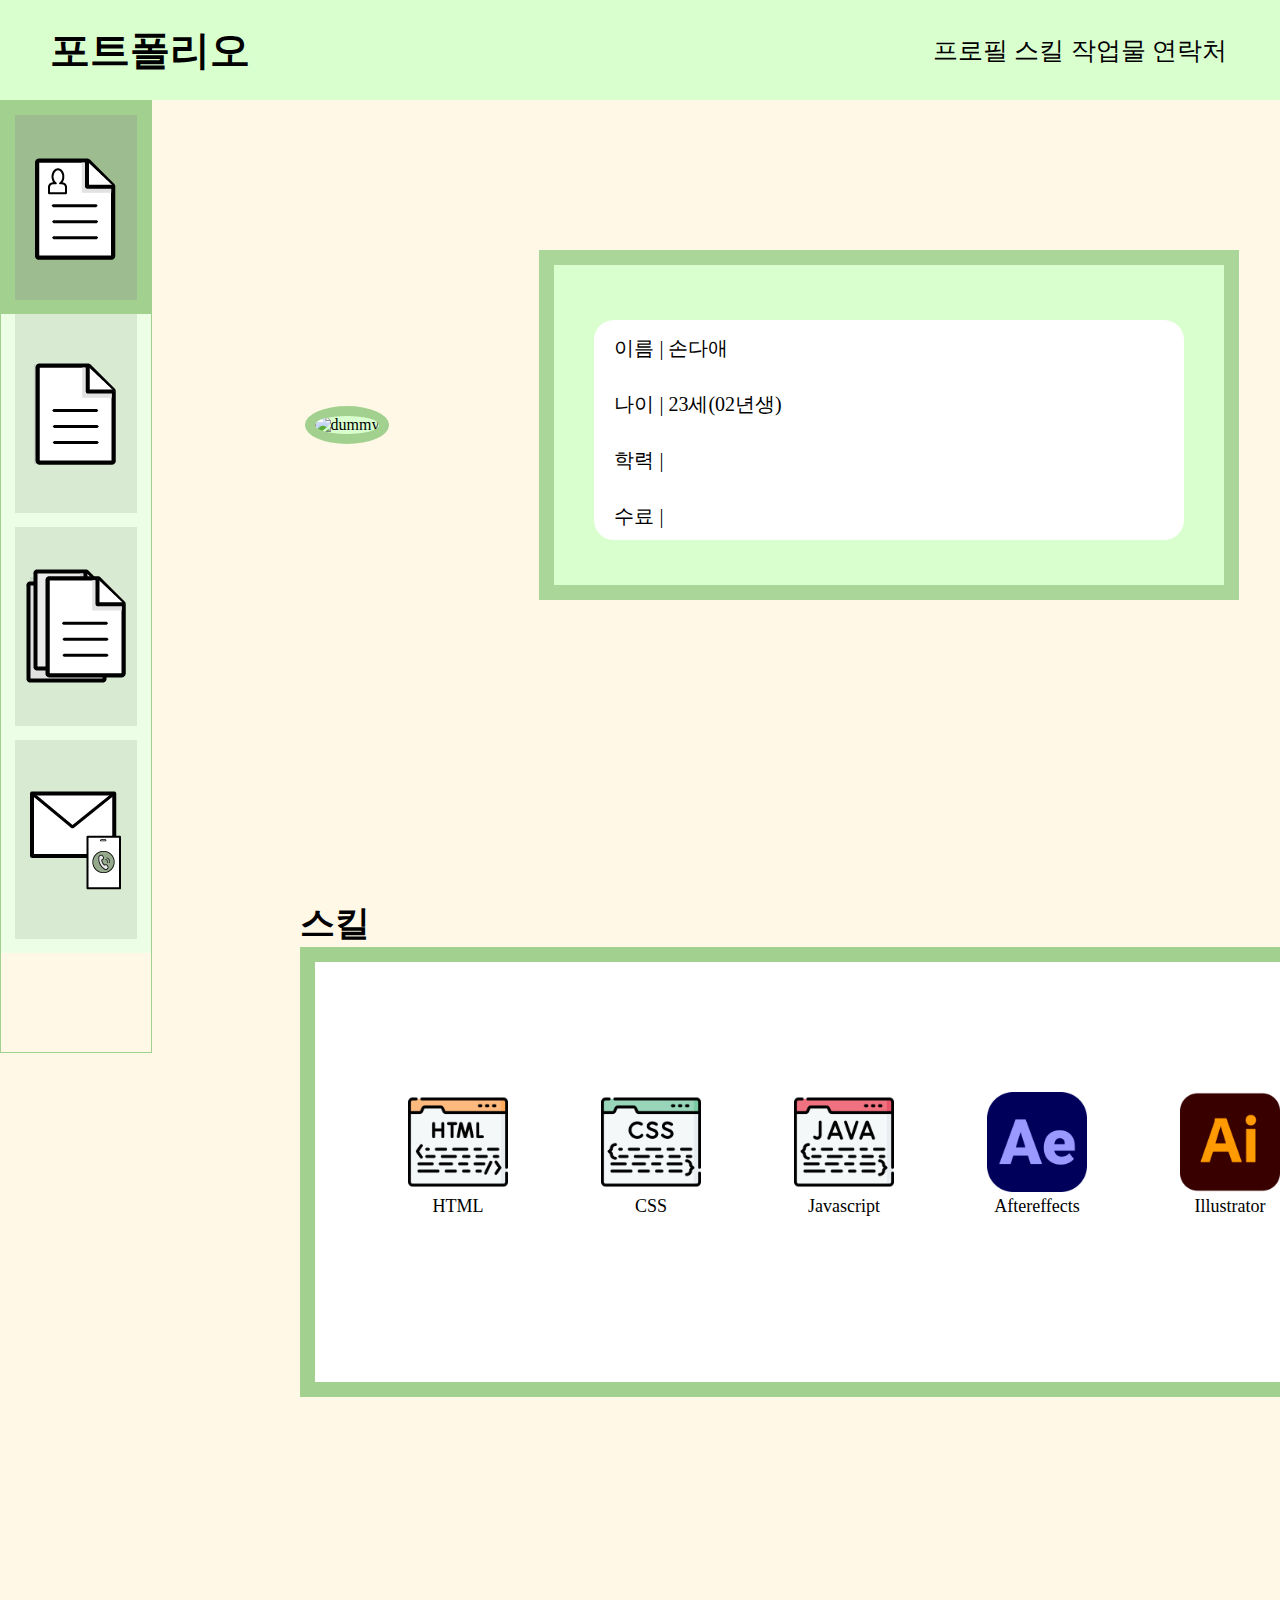
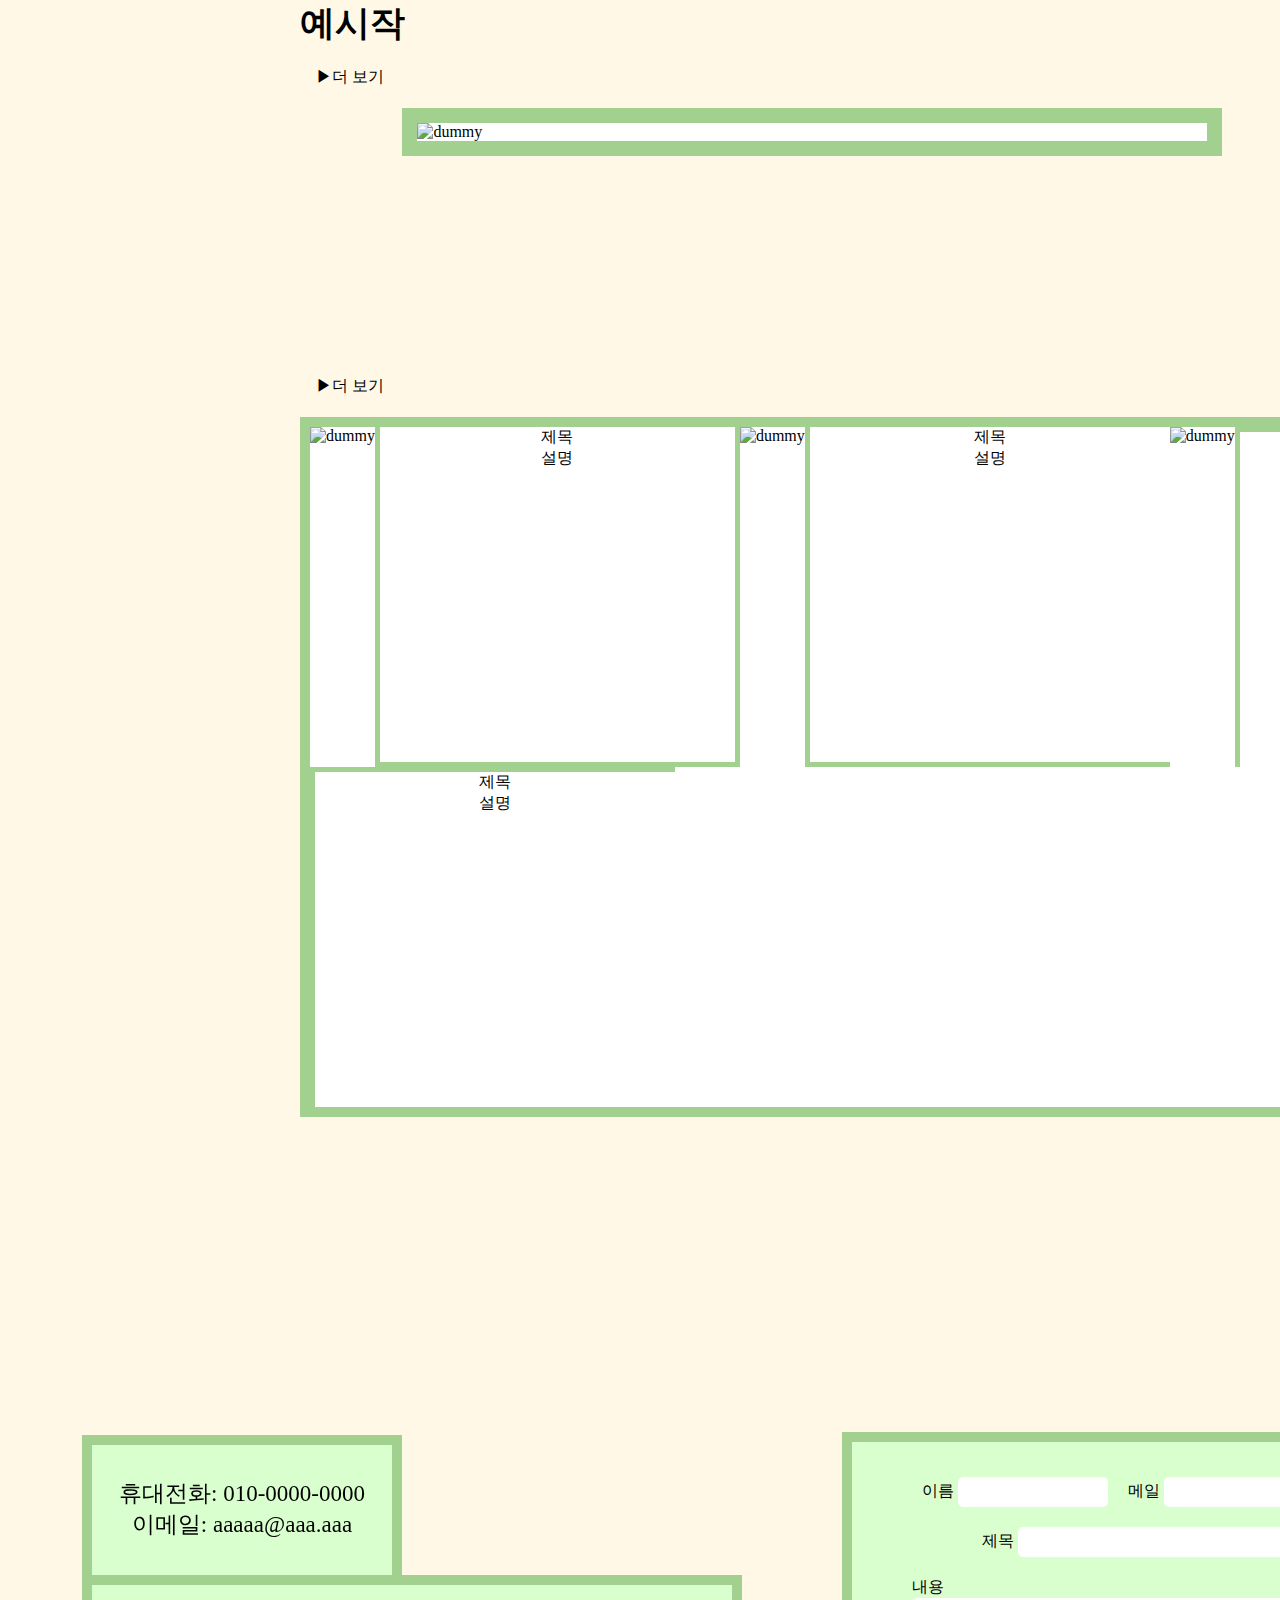
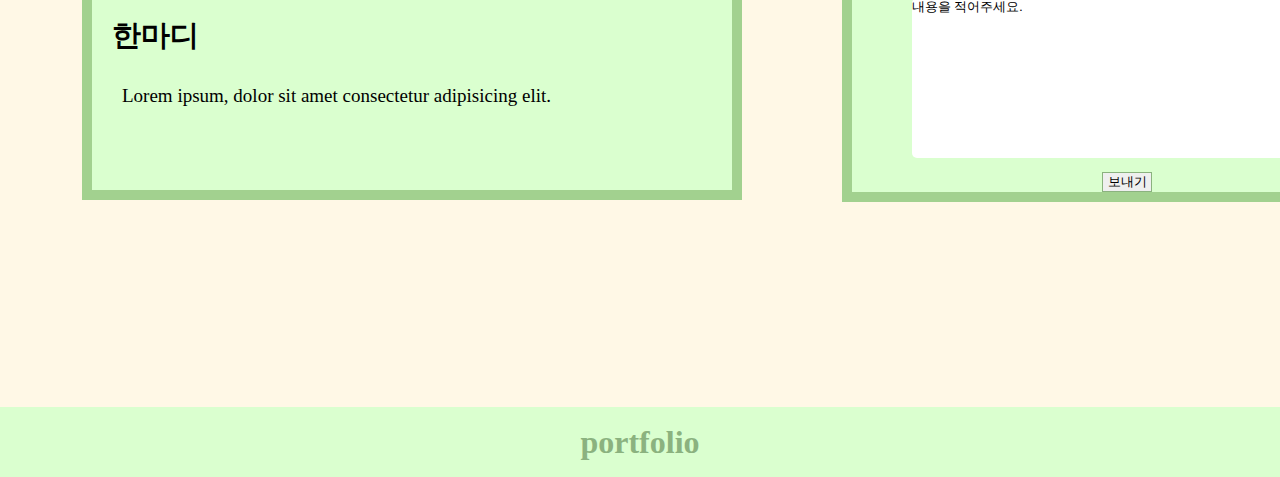
==== index.html @ 3a559910 "first commit" ====
<!DOCTYPE html>
<html lang="ko">

<head>
    <meta charset="UTF-8">
    <meta name="viewport" content="width=device-width, initial-scale=1.0">
    <title>portfolio</title>
    <script src="https://code.jquery.com/jquery-3.7.1.min.js"></script>
    <script src="https://kit.fontawesome.com/07b6902dec.js" crossorigin="anonymous"></script>
    <link rel="stylesheet" href="css/style.css">
    <script src="js/main.js" defer></script>
</head>

<body>
    <header>
        <h1><a href="index.html">포트폴리오</a></h1>
        <nav>
            <ul>
                <li><a href="#">프로필</a></li>
                <li><a href="#">스킬</a></li>
                <li><a href="project.html">작업물</a></li>
                <li><a href="#">연락처</a></li>
            </ul>
        </nav>
    </header>

    <!-- 메인 -->
    <main>
        <div class="inner">
            <div class="left">
                <ul>
                    <li class="on"><a href="#"><img src="img/프로필.png" alt="프로필"></a></li>
                    <li><a href="#"><img src="img/스킬.png" alt="스킬"></a></li>
                    <li><a href="#"><img src="img/작업물.png" alt="작업물"></a></li>
                    <li><a href="#"><img src="img/연락처.png" alt="연락처"></a></li>
                </ul>
            </div>

            <div class="right">
                <div class="rpro">
                    <!-- 프로필 -->
                    <section class="profile">
                        <div class="pro-pho">
                            <img src="http://dummyimage.com/500x500/DAFFCF" alt="dummy">
                        </div>
                        <div class="pro-int">
                            <ul>
                                <li>이름 | 손다애</li>
                                <li>나이 | 23세(02년생)</li>
                                <li>학력 |</li>
                                <li>수료 |</li>
                            </ul>
                        </div>
                    </section>
                </div>
                    <!-- 스킬 -->
                    <section class="skill">
                        <h2>스킬</h2>
                        <div class="box-skill">
                            <ul>
                                <li>
                                    <img src="img/html-icon.png" alt="HTML 이미지">
                                    <p>HTML</p>
                                </li>
                                <li>
                                    <img src="img/css-icon.png" alt="CSS 이미지">
                                    <p>CSS</p>
                                </li>
                                <li>
                                    <img src="img/java-icon.png" alt="자바스크립트 이미지">
                                    <p>Javascript</p>
                                </li>
                                <li>
                                    <img src="img/a-after-effects.png" alt="에프터이펙트 이미지">
                                    <p>Aftereffects</p>
                                </li>
                                <li>
                                    <img src="img/a-illustrator.png" alt="일러스트레이션 이미지">
                                    <p>Illustrator</p>
                                </li>
                                <li>
                                    <img src="img/a-photoshop.png" alt="포토샵 이미지">
                                    <p>Photoshop</p>
                                </li>
                            </ul>
                        </div>
                    </section>
              
                    <!-- 작업물 -->
                    <section class="project">
                        <h2>예시작</h2>
                        <div class="prjc1">
                            <button><a href="project.html">▶더 보기</a></button>
                            <div class="prjc-box1">
                                <img src="http://dummyimage.com/1250x600/DAFFCF" alt="dummy">
    
                            </div>
                        </div>
                        <div class="prjc2">
                            <button><a href="project.html">▶더 보기</a></button>
                            <div class="prjc-box2">
                                <div class="box b1">
                                    <img src="http://dummyimage.com/365x340/DAFFCF" alt="dummy">
                                </div>
                                <div class="img1 bimg">
                                    <p>제목</p>
                                    <p>설명</p>
                                </div>
                                <div class="box b2">
                                    <img src="http://dummyimage.com/365x340/DAFFCF" alt="dummy">
                                </div>
                                <div class="img2 bimg">
                                    <p>제목</p>
                                    <p>설명</p>
                                </div>
                                <div class="box b3">
                                    <img src="http://dummyimage.com/365x340/DAFFCF" alt="dummy">
                                </div>
                                <div class="img3 bimg">
                                    <p>제목</p>
                                    <p>설명</p>
                                </div>
                                <div class="box b4">
                                    <img src="http://dummyimage.com/365x340/DAFFCF" alt="dummy">
                                </div>
                                <div class="img4 bimg">
                                    <p>제목</p>
                                    <p>설명</p>
                                </div>
                            </div>
                        </div>
                    </section>
    
                    <!-- 연락처 -->
                    <section class="contact">
                        <div class="cont-la">
                            <div class="cont-1">
                                <p>휴대전화: 010-0000-0000
                                    <br>이메일: aaaaa@aaa.aaa
                                </p>
                            </div>
                            <div class="cont-2">
                                <h3>한마디</h3>
                                <p>Lorem ipsum, dolor sit amet consectetur adipisicing elit.</p>
                            </div>
                        </div>
                        <div class="cont-ri">
                            <form action="#" method="post">
                                <ul>
                                    <li>
                                        <label for="name">이름</label>
                                        <input type="text" id="name" name="name">
                                    </li>
                                    <li>
                                        <label for="email">메일</label>
                                        <input type="email" id="email" name="email">
                                    </li>
                                    <li>
                                        <label for="subject">제목</label>
                                        <input type="text" id="subject" name="subject">
                                    </li>
                                    <li>
                                        <label for="memo">내용</label>
                                        <textarea name="memo" id="memo" cols="70" rows="10">내용을 적어주세요.</textarea>
                                    </li>
                                </ul>
                                <div class="button">
                                    <input type="submit" value="보내기">
                                </div>
                            </form>
                        </div>
                    </section>

            </div>
            
            <!-- 화살표 -->
            <div class="arrow">
                <a href="#"><i class="fa-solid fa-arrow-up"></i></a>
            </div>
        </div>
    </main>

    <!-- 푸터 -->
    <footer>
        <div class="footer">
            <h1>
                portfolio
            </h1>
        </div>
    </footer>
</body>

</html>
---- css/style.css ----
@charset "utf-8";

@font-face {
    font-family: 'sag';
    src: url(../font/사각사각.ttf);
}

* {
    margin: 0;
    padding: 0;
    box-sizing: border-box;
    font-family: 'sag';
}

ul {
    list-style: none;
}

a {
    text-decoration: none;
    color: inherit;
}


/* header */
header {
    width: 100%;
    height: 100px;
    position: fixed;
    background-color: #DAFFCF;
    display: flex;
    align-items: center;
    justify-content: space-between;
    z-index: 999;
}

header h1 {
    width: 200px;
    margin-left: 50px;
    font-size: 40px;
    cursor: pointer;
}

header nav {
    width: 300px;
    margin-right: 50px;
}

header nav ul {
    display: flex;
    justify-content: space-around;
}

header nav ul li a {
    font-size: 25px;
    color: black;
}


/* main */
main {
    width: 100%;
    background-color: #FFF8E6;
}

main .inner {
    width: 100%;
}

main .left {
    position: fixed;
    top: 100px;
    width: 152px;
    height: 953px;
    border: 1px solid #A2D18F;
}

main .left ul>li {
    width: 150px;
    height: 213px;
    background-color: #D9EAD3;
    border: 14px solid #ECFFE6;
}

main .left li:nth-child(1) img {
    padding: 23px 0;
}

main .left li:nth-child(2) img {
    padding: 40px 0;
}

main .left li:nth-child(3) img {
    padding: 37px 0;
}

main .left li:nth-child(4) img {
    padding: 47px 11px;
}

main .left ul>li:nth-child(1) {
    padding: 20px;
}

main .left ul>li:nth-child(2) {
    border-top: 1px #A2D18F;
    padding: 9px;
}

main .left ul>li:nth-child(3) {
    padding: 5px;
    border-top: 1px #A2D18F;
}

main .left ul>li:nth-child(4) {
    padding: 4px;
    border-top: 1px #A2D18F;
}

main .inner .left ul li.on {
    background-color: #9dbc8f;
    border: 14px solid #a2d18f;
}




/* 프로필 */
.right .rpro {
    width: 100%;
    height: 100vh;
}

.right .profile {
    width: 80%;
    display: flex;
    justify-content: center;
    align-items: center;
    gap: 150px;
    margin: 0 auto;
    padding-top: 250px;
    margin-left: 260px;
}

.profile .pro-pho img {
    border: 10px solid #A2D18F;
    border-radius: 50%;
    background-color: #DAFFCF;
}

.profile .pro-int {
    width: 700px;
    height: 350px;
    background-color: #DAFFCF;
    border: 15px solid #AAD69A;
    padding: 55px 0;
}

.profile .pro-int ul {
    width: 590px;
    height: 220px;
    margin: 0 auto;
    background-color: #fff;
    border-radius: 20px;
}

.profile .pro-int li {
    line-height: 56px;
    font-size: 20px;
    padding-left: 20px;
}


/* 스킬 */
.right .skill {
    width: 80%;
    margin: 0 auto;
    height: 600px;
    margin-bottom: 100px;
    margin-left: 300px;
}

.skill h2 {
    font-size: 35px;
}

.skill .box-skill {
    width: 1280px;
    height: 450px;
    background-color: #fff;
    border: 15px solid #A2D18F;
    margin: 0 auto;
}

.skill .box-skill ul li {
    text-align: center;
    float: left;
    padding-top: 130px;
    padding-left: 93px;
}

.skill .box-skill ul li p {
    font-size: 18px;
}

.skill .box-skill img {
    width: 100px;
}


/* 작업물 */
.right .project {
    width: 80%;
    margin: 0 auto;
    margin-left: 300px;
}

.prjc1 button {
    width: 100px;
    margin: 20px auto;
    border: none;
    background-color: #FFF8E6;
    cursor: pointer;
    font-size: 16px;
}

.project h2 {
    font-size: 35px;
}

.project .prjc-box1 {
    width: 80%;
    background-color: #fff;
    border: 15px solid #A2D18F;
    margin: 0 auto;
}

.project .prjc-box1 img {
    width: 100%;
    display: block;
}

.prjc2 {
    width: 80%;
    margin-top: 200px;
}

.prjc2 button {
    width: 100px;
    margin: 20px auto;
    border: none;
    background-color: #FFF8E6;
    cursor: pointer;
    font-size: 16px;
}

.prjc-box2 {
    width: 1480px;
    height: 700px;
    background-color: #fff;
    border: 10px solid #A2D18F;
    margin: 0 auto;
    display: flex;
    flex-wrap: wrap;
}

.prjc-box2 .bimg {
    display: block;
}

.prjc-box2 .img1 {
    width: 365px;
    height: 340px;
    background-color: #fff;
    text-align: center;
    border: 5px solid #A2D18F;
    border-top: none;
}

.prjc-box2 .img2 {
    width: 365px;
    height: 340px;
    background-color: #fff;
    text-align: center;
    border: 5px solid #A2D18F;
    border-top: none;
    border-right: none;
}

.prjc-box2 .img3 {
    width: 365px;
    height: 340px;
    background-color: #fff;
    text-align: center;
    border: 5px solid #A2D18F;
    border-bottom: none;
}

.prjc-box2 .img4 {
    width: 365px;
    height: 340px;
    background-color: #fff;
    border: 5px solid #A2D18F;
    border-bottom: none;
    border-right: none;
}

.prjc-box2 p {
    text-align: center;
}


/* 연락처 */
.right .contact {
    width: 80%;
    margin: 100px auto;
    height: 800px;
    display: flex;
    justify-content: center;
    align-items: center;
    gap: 100px;
    margin-bottom: -10px;
    margin-left: 250px;
}

.cont-la .cont-1 {
    width: 320px;
    height: 140px;
    background-color: #DAFFCF;
    border: 10px solid #A2D18F;
    border-bottom: 0;
}

.cont-la .cont-1 > p {
    position: relative;
    top: 33px;
    font-size: 23px;
    text-align: center;
}

.cont-la .cont-2 {
    background-color: #DAFFCF;
    border: 10px solid #A2D18F;
    width: 660px;
    height: 225px;
}

.cont-la .cont-2 h3 {
    padding-left: 20px;
    line-height: 100px;
    font-size: 29px;
}

.cont-la .cont-2 p {
    padding-left: 30px;
    font-size: 19px;
}


/* 폼 */
form {
    width: 600px;
    height: 370px;
    background-color: #DAFFCF;
    border: 10px solid #A2D18F;
    padding: 0 0 0 -200px;
}

form ul li>* {
    border: none;
}

form ul li:nth-child(1) {
    float: left;
    padding: 35px 20px 20px 70px;
}

form ul li:nth-child(1) input {
    width: 150px;
    height: 30px;
    border-radius: 5px;
}

form ul li:nth-child(2) {
    padding-top: 35px;
}

form ul li:nth-child(2) input {
    width: 200px;
    height: 30px;
    border-radius: 5px;
}

form ul li:nth-child(3) {
    padding: 20px 0 20px 130px;
}

form ul li:nth-child(3) input {
    width: 300px;
    height: 30px;
    border-radius: 5px;
}

form ul li:nth-child(4) {
    padding: 0 0 0 60px;
}

form ul li:nth-child(4)>textarea {
    border-radius: 5px;
}

form .button {
    padding: 10px 0 0 250px;

}

form input {
    border: 1px solid #8BB27F;
    width: 50px;
    height: 20px;
    cursor: pointer;
}


/* 화살표 */
.arrow {
    margin: 0 auto;
    margin-left: 1830px;
    font-size: 50px;
    color: #8BB27F;
}


/* footer */
footer {
    width: 100%;
    height: 70px;
    background-color: #DAFFCF;
}

footer h1 {
    text-align: center;
    line-height: 70px;
    color: #8BB27F;
}
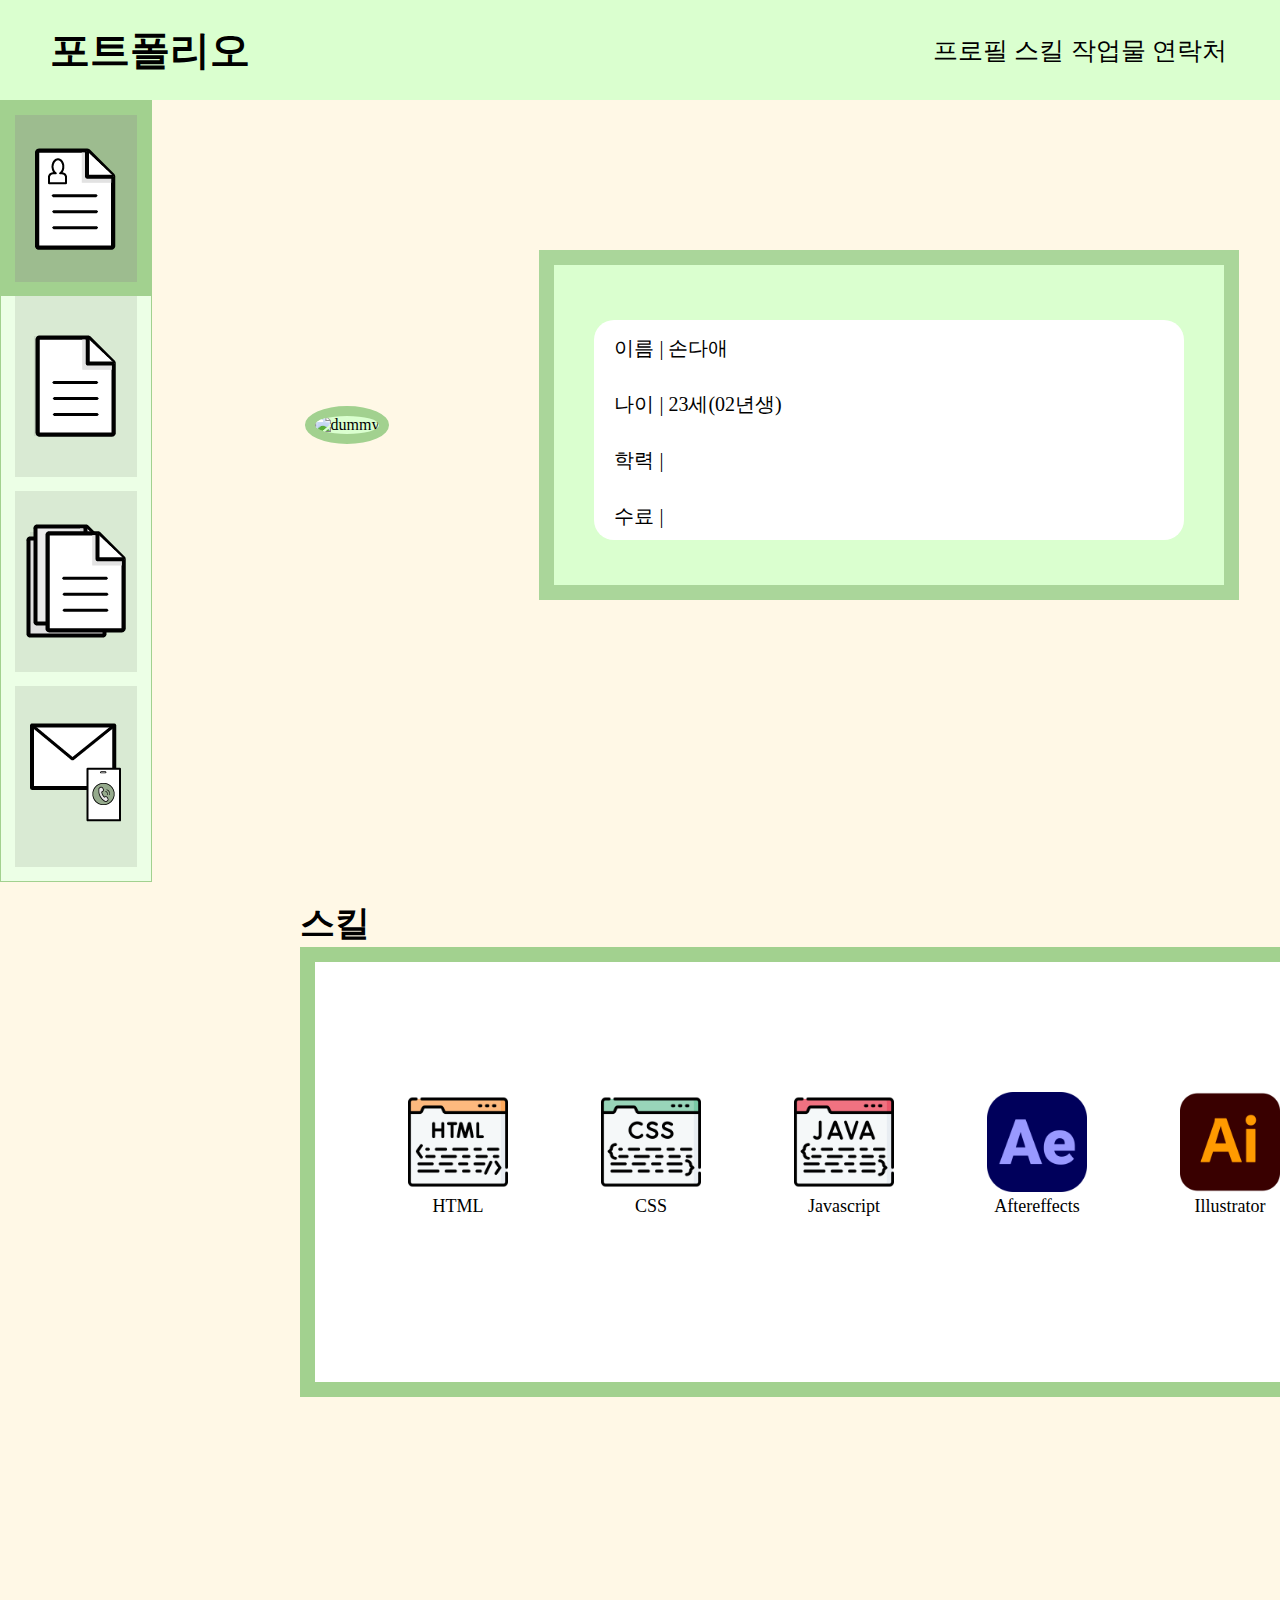
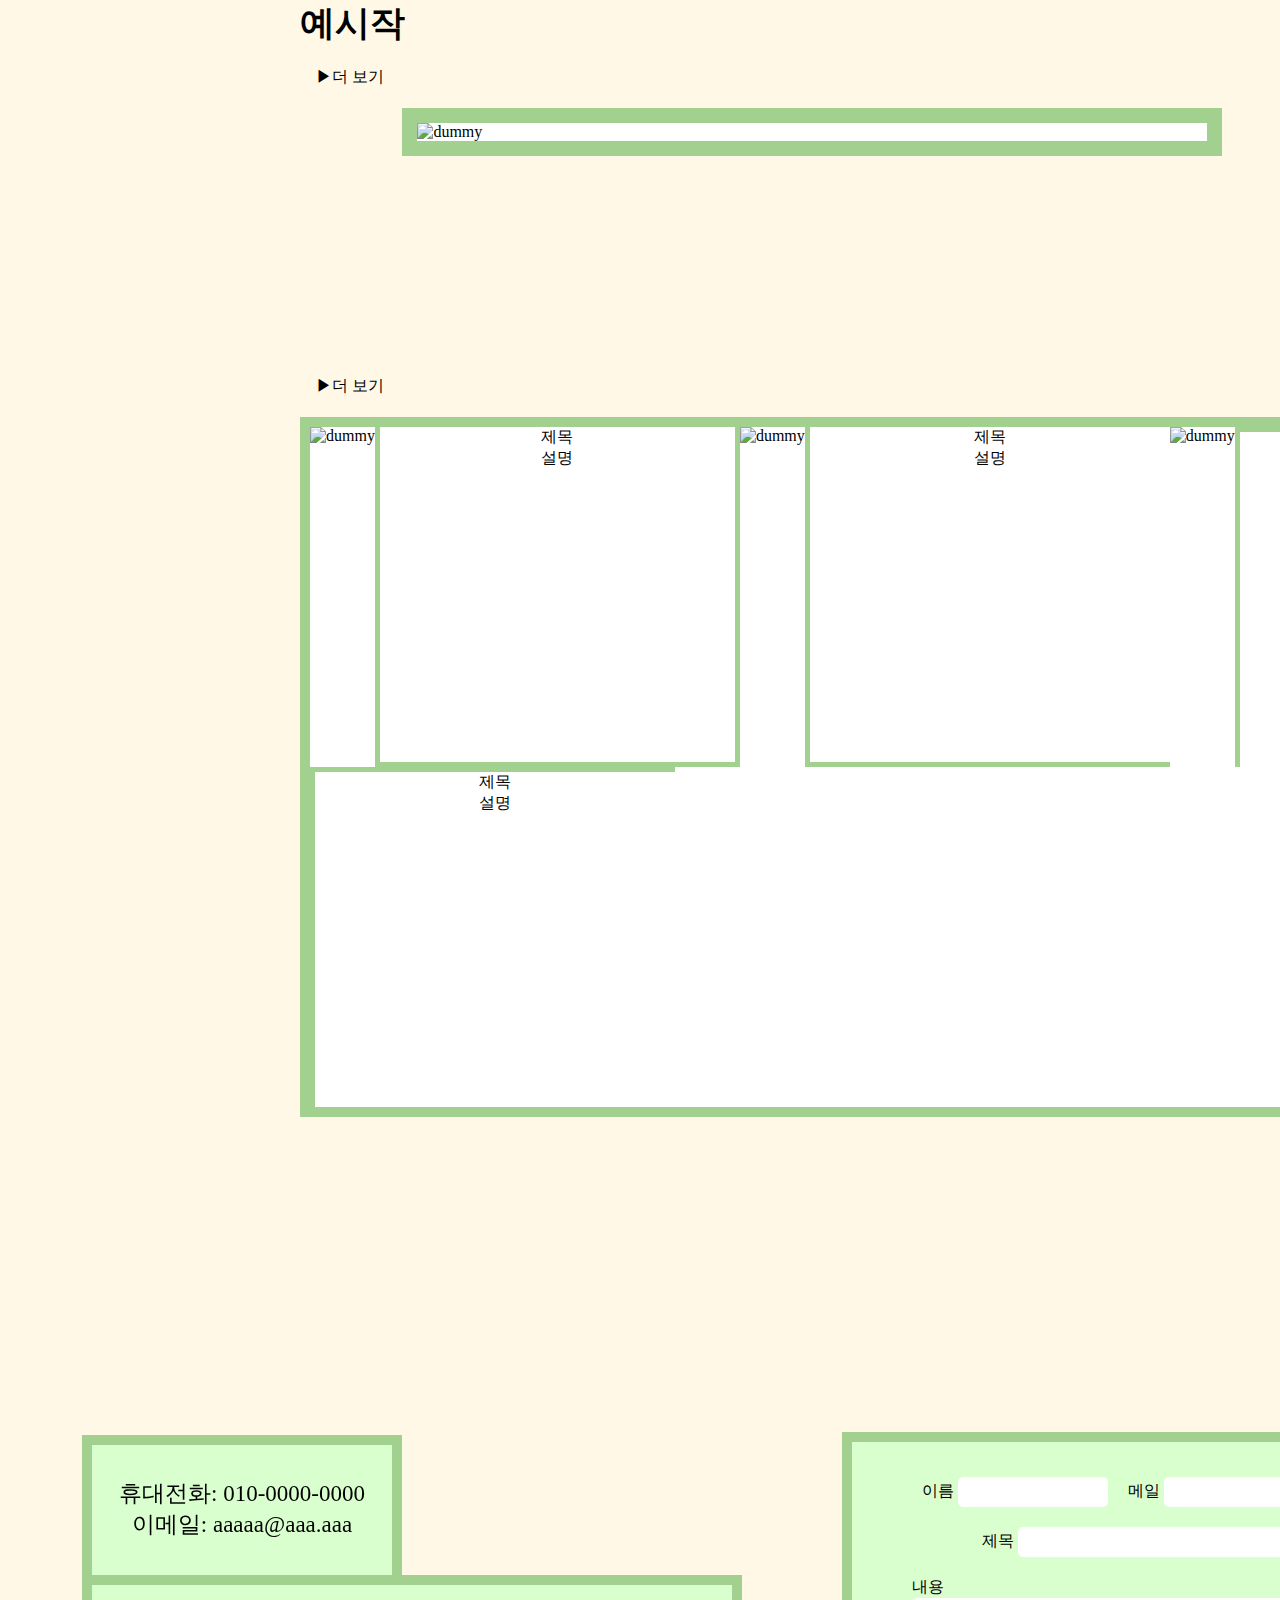
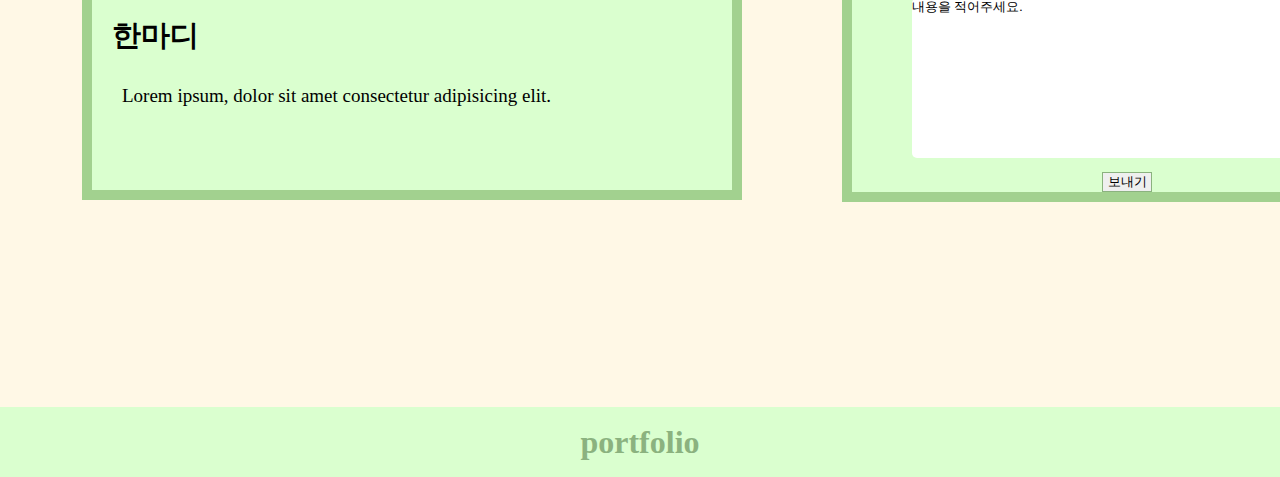
==== commit 4d6ad629: "seconf commit" ====
--- a/index.html
+++ b/index.html
@@ -8,6 +8,7 @@
     <script src="https://code.jquery.com/jquery-3.7.1.min.js"></script>
     <script src="https://kit.fontawesome.com/07b6902dec.js" crossorigin="anonymous"></script>
     <link rel="stylesheet" href="css/style.css">
+    <link rel="shortcut icon" href="favicon.ico">
     <script src="js/main.js" defer></script>
 </head>
 
@@ -183,6 +184,7 @@
     <!-- 푸터 -->
     <footer>
         <div class="footer">
+            <!-- <img src="img/favicon.png" alt="로고 이미지"> -->
             <h1>
                 portfolio
             </h1>
--- a/css/style.css
+++ b/css/style.css
@@ -71,31 +71,31 @@
     position: fixed;
     top: 100px;
     width: 152px;
-    height: 953px;
+    height: 782px;
     border: 1px solid #A2D18F;
 }
 
 main .left ul>li {
     width: 150px;
-    height: 213px;
+    height: 195px;
     background-color: #D9EAD3;
     border: 14px solid #ECFFE6;
 }
 
 main .left li:nth-child(1) img {
-    padding: 23px 0;
+    padding: 13px 0;
 }
 
 main .left li:nth-child(2) img {
-    padding: 40px 0;
+    padding: 30px 0;
 }
 
 main .left li:nth-child(3) img {
-    padding: 37px 0;
+    padding: 28px 0;
 }
 
 main .left li:nth-child(4) img {
-    padding: 47px 11px;
+    padding: 33px 11px;
 }
 
 main .left ul>li:nth-child(1) {
@@ -442,4 +442,8 @@
     text-align: center;
     line-height: 70px;
     color: #8BB27F;
+}
+
+footer img {
+    left:  915px;
 }